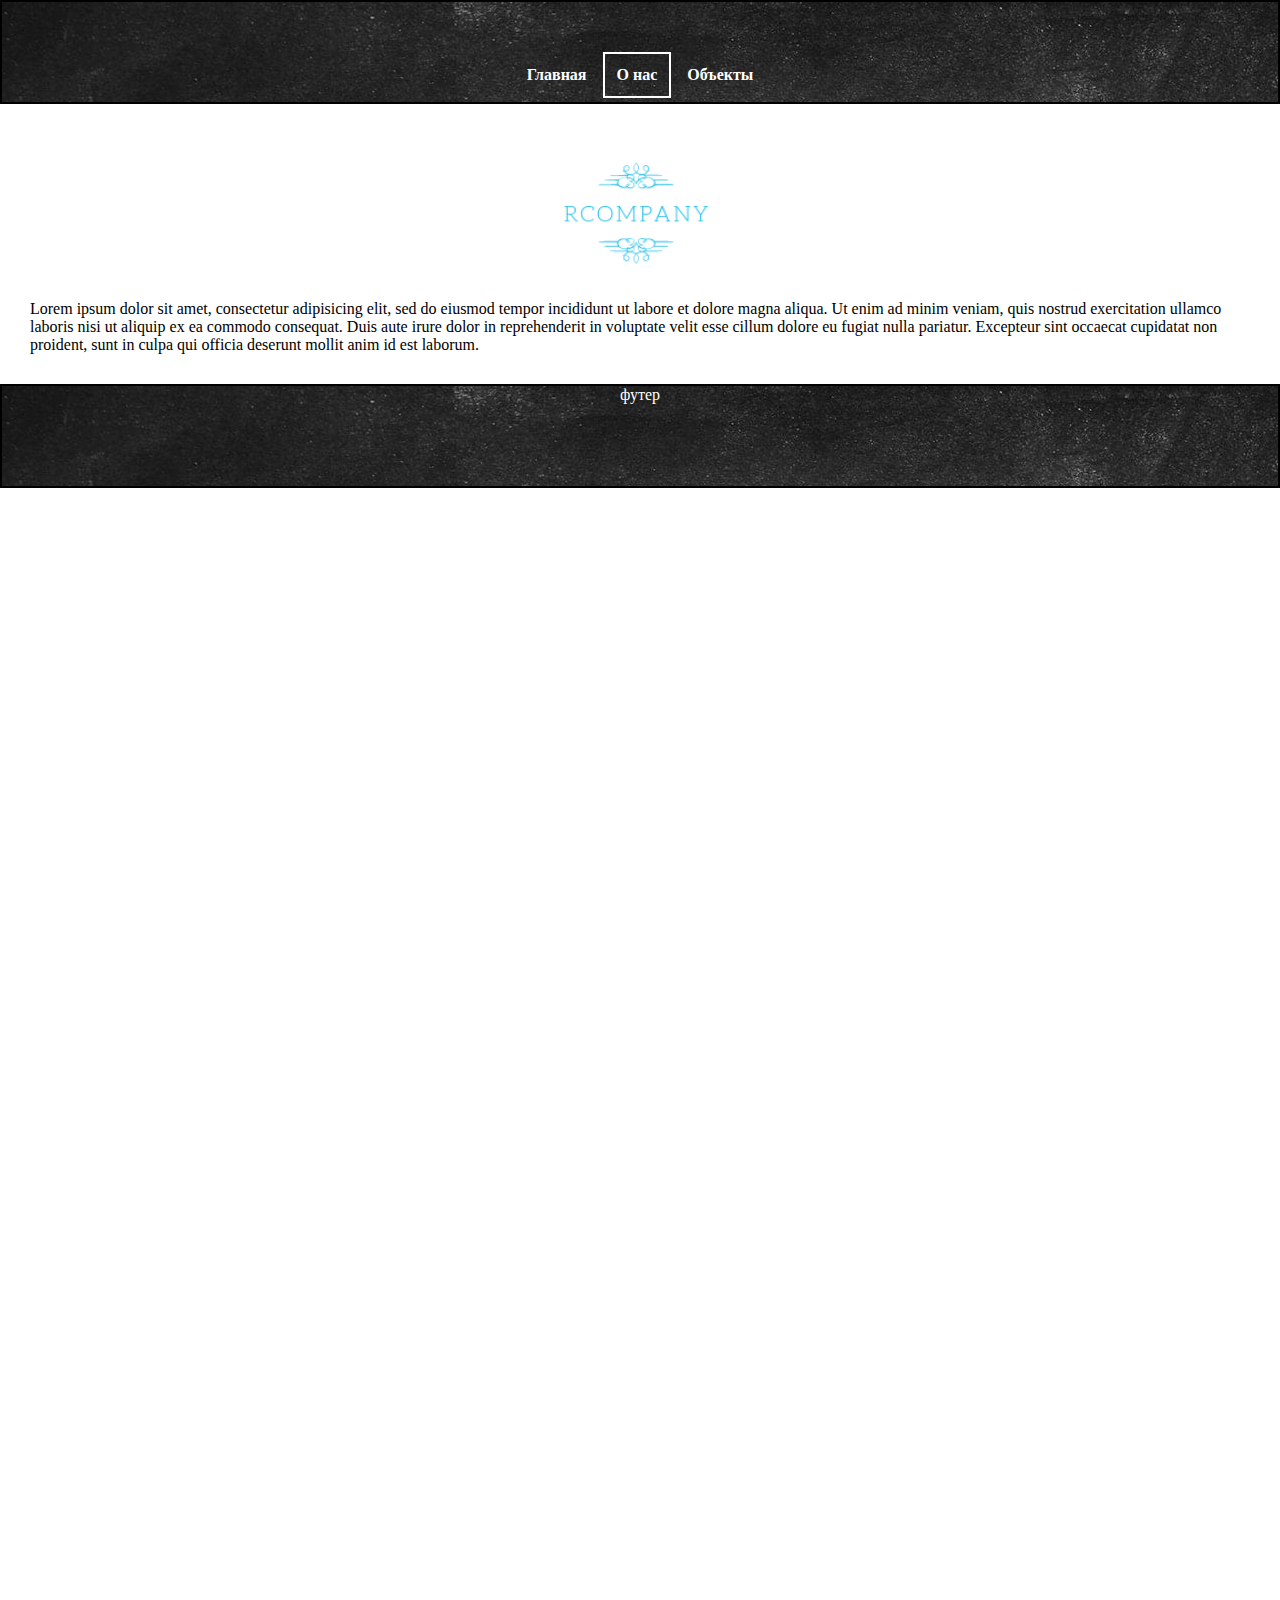
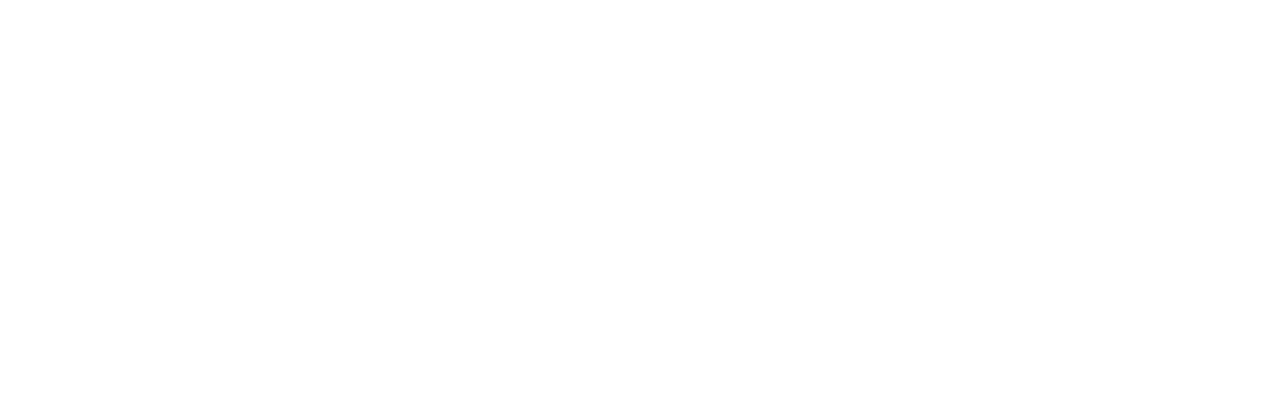
==== about.html @ 29898676 "test2" ====
<!DOCTYPE html>
<html lang="ru">
  <head>
    <meta charset="utf-8">
    <title>About</title>
    <meta name="website" content="html, css, web">
    <link rel="stylesheet" href="css/about.css">
  </head>
  <body>
    <div id="header" background="images/bg2.jpg">
          <ul id="nav">
            <li><b><a href="index.html">Главная</a></li>
            <li id="active">О нас</li>
            <li><a href="objects.html">Объекты</a></b></li>
          </ul>
    </div>

    <div id="main">
      <img src="images/logo.png" alt="logo">
      Lorem ipsum dolor sit amet, consectetur adipisicing elit, sed do eiusmod tempor incididunt ut labore et dolore magna aliqua. Ut enim ad minim veniam, quis nostrud exercitation ullamco laboris nisi ut aliquip ex ea commodo consequat. Duis aute irure dolor in reprehenderit in voluptate velit esse cillum dolore eu fugiat nulla pariatur. Excepteur sint occaecat cupidatat non proident, sunt in culpa qui officia deserunt mollit anim id est laborum.
    </div>

    <div id="footer" background="images/bg2.jpg">
      футер
    </div>
  </body>
</html>
---- css/about.css ----
*{
  margin: 0;
  padding: 0;
}

body{
  height: 2000px;
}

#header, #footer {
  background: #333;
  background-image: url(../images/bg2.jpg);
  color: #fff;
  border: 2.5px solid black;
  height: 100px;
  width: auto;
  text-align: center;
}

a{
  color: #fff;
  text-decoration: none;
}

#nav li{
  color: #fff;
  padding: 12px;
  margin-top: 50px;
  display: inline-block;
  cursor: pointer;
}

#nav li:hover {
  background-color: #555;
}

#active{
  border: 2px solid;
}

img{
  display: block;
  margin-left: auto;
  margin-right: auto;
  width: 30%;
}

#main {
  margin: 30px;
}
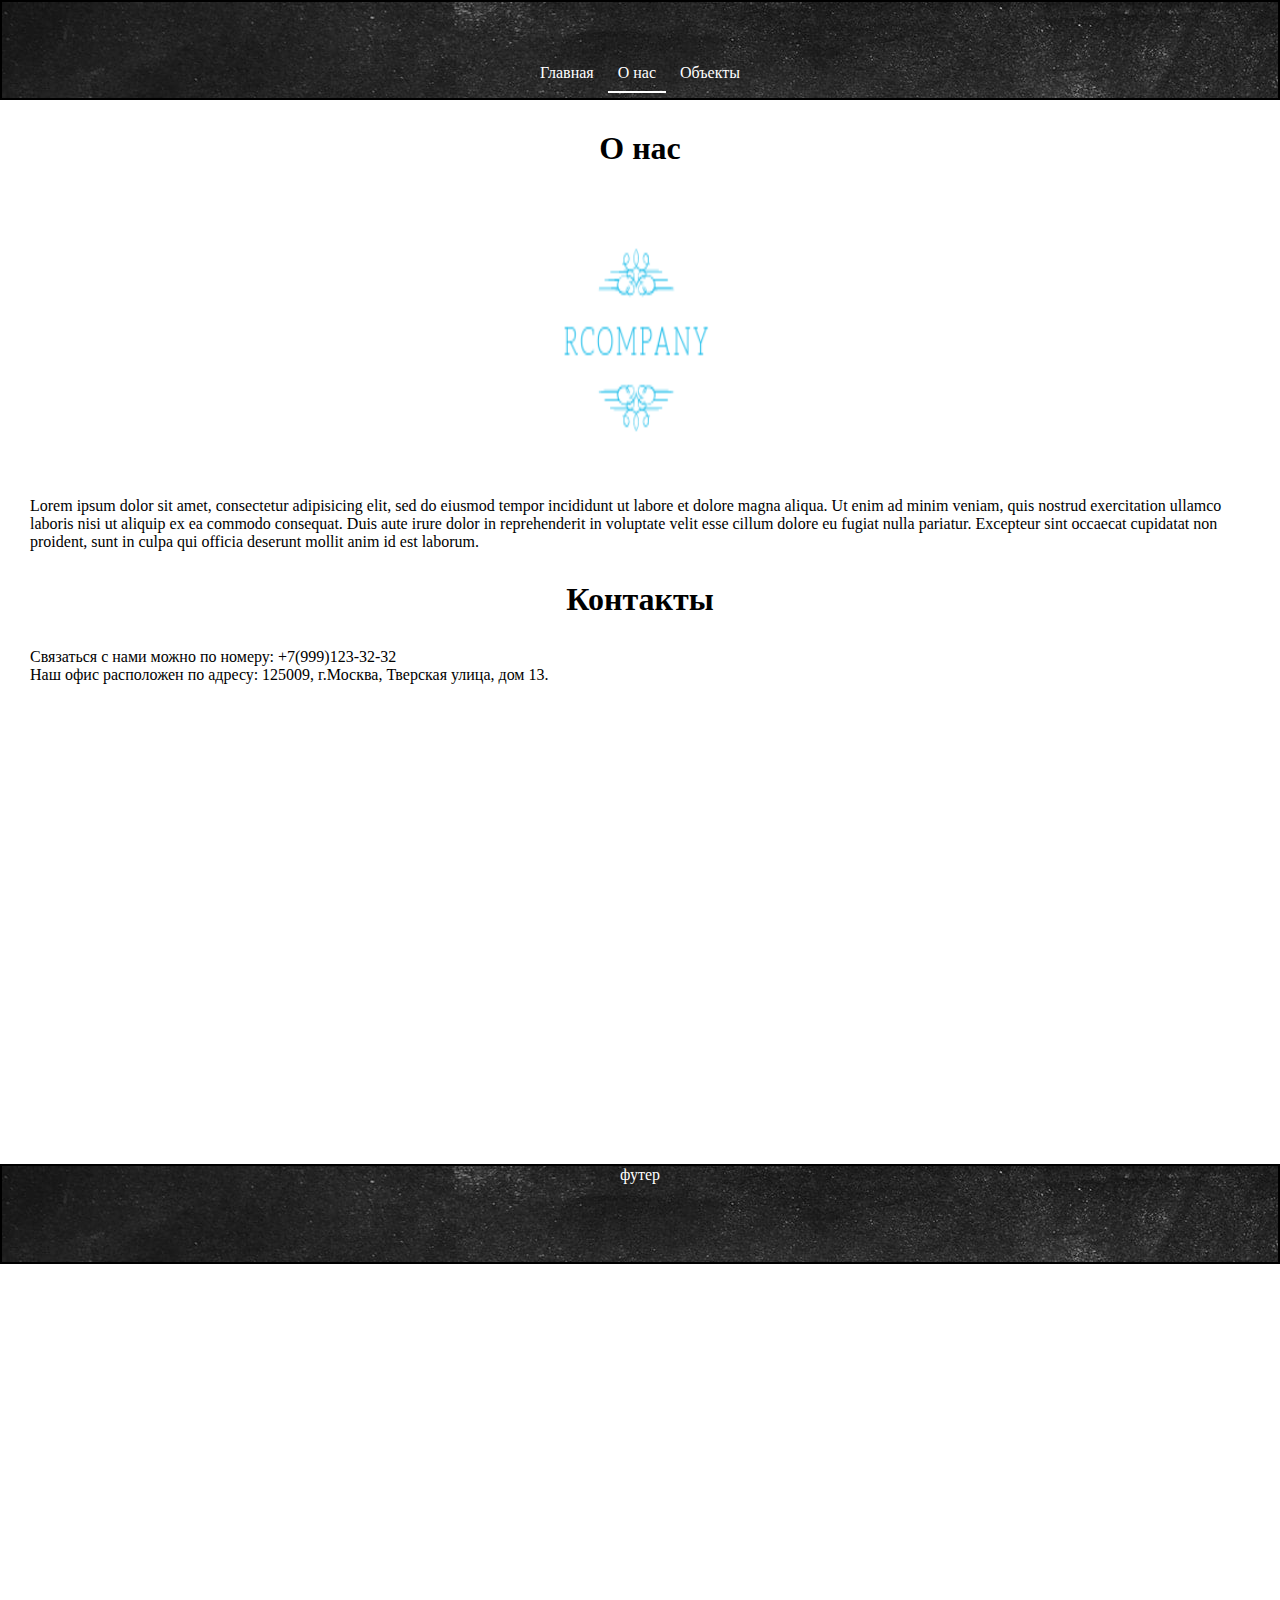
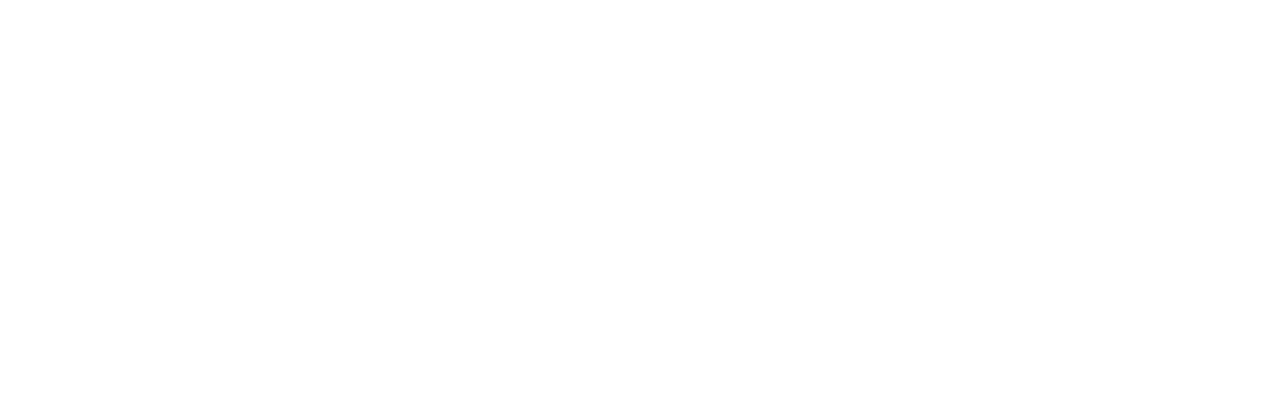
==== commit b2ef9b83: "#" ====
--- a/about.html
+++ b/about.html
@@ -4,21 +4,30 @@
     <meta charset="utf-8">
     <title>About</title>
     <meta name="website" content="html, css, web">
+    <link rel="stylesheet" href="css/index.css">
     <link rel="stylesheet" href="css/about.css">
   </head>
   <body>
     <div id="header" background="images/bg2.jpg">
-          <ul id="nav">
-            <li><b><a href="index.html">Главная</a></li>
-            <li id="active">О нас</li>
-            <li><a href="objects.html">Объекты</a></b></li>
-          </ul>
+      <nav>
+        <a href="index.html" target="_self">Главная</a>
+        <a id="active" href="#" target="_self">О нас</a>
+        <a href="objects.html" target="_self">Объекты</a>
+      </nav>
     </div>
-
+    <h1>О нас</h1>
     <div id="main">
       <img src="images/logo.png" alt="logo">
       Lorem ipsum dolor sit amet, consectetur adipisicing elit, sed do eiusmod tempor incididunt ut labore et dolore magna aliqua. Ut enim ad minim veniam, quis nostrud exercitation ullamco laboris nisi ut aliquip ex ea commodo consequat. Duis aute irure dolor in reprehenderit in voluptate velit esse cillum dolore eu fugiat nulla pariatur. Excepteur sint occaecat cupidatat non proident, sunt in culpa qui officia deserunt mollit anim id est laborum.
     </div>
+
+    <h1>Контакты</h1>
+    <div id="con">
+      Связаться с нами можно по номеру: +7(999)123-32-32 <br>
+      Наш офис расположен по адресу: 125009, г.Москва, Тверская улица, дом 13.
+    </div>
+
+    <iframe src="https://www.google.com/maps/embed?pb=!1m18!1m12!1m3!1d2244.8366949874207!2d37.60682295162188!3d55.7613389987054!2m3!1f0!2f0!3f0!3m2!1i1024!2i768!4f13.1!3m3!1m2!1s0x46b54a45cd4b9dcd%3A0xacc89efef5427c7e!2z0KLQstC10YDRgdC60LDRjyDRg9C7LiwgMTMsINCc0L7RgdC60LLQsCwgMTI1MDA5!5e0!3m2!1sru!2sru!4v1629746854112!5m2!1sru!2sru" width="600" height="450" style="border:0;" allowfullscreen="" loading="lazy"></iframe>
 
     <div id="footer" background="images/bg2.jpg">
       футер
--- a/css/index.css
+++ b/css/index.css
@@ -0,0 +1,73 @@
+*{
+  margin: 0;
+  padding: 0;
+}
+
+body{
+  height: 2000px;
+}
+
+#header, #footer {
+  background: #333;
+  background-image: url(../images/bg2.jpg);
+  color: #fff;
+  border: 2.5px solid black;
+  height: 100px;
+  width: auto;
+  text-align: center;
+}
+
+h1{
+  margin-top: 30px;
+  text-align: center;
+}
+
+* {
+  box-sizing: border-box;
+}
+
+.box {
+  float: left;
+  width: 33.33%;
+  padding: 50px;
+}
+
+.clearfix::after {
+  content: "";
+  clear: both;
+  display: table;
+}
+
+img{
+  display: block;
+  margin-left: auto;
+  margin-right: auto;
+  width: 100%;
+  height: 300px;
+}
+
+a:link, a:visited {
+  color: white;
+  padding: 10px;
+  text-align: center;
+  text-decoration: none;
+}
+
+a:hover, a:active {
+  background-color: #555;
+}
+
+nav{
+  padding: 12px;
+  margin-top: 50px;
+  display: inline-block;
+}
+
+#active{
+  border-bottom: 2px solid;
+}
+
+#main {
+  margin: 30px;
+  margin-top: 30px;
+}
--- a/css/about.css
+++ b/css/about.css
@@ -1,50 +1,10 @@
-*{
-  margin: 0;
-  padding: 0;
-}
-
-body{
-  height: 2000px;
-}
-
-#header, #footer {
-  background: #333;
-  background-image: url(../images/bg2.jpg);
-  color: #fff;
-  border: 2.5px solid black;
-  height: 100px;
-  width: auto;
-  text-align: center;
-}
-
-a{
-  color: #fff;
-  text-decoration: none;
-}
-
-#nav li{
-  color: #fff;
-  padding: 12px;
-  margin-top: 50px;
-  display: inline-block;
-  cursor: pointer;
-}
-
-#nav li:hover {
-  background-color: #555;
-}
-
-#active{
-  border: 2px solid;
-}
-
-img{
+img, iframe{
   display: block;
   margin-left: auto;
   margin-right: auto;
   width: 30%;
 }
 
-#main {
+#con{
   margin: 30px;
 }
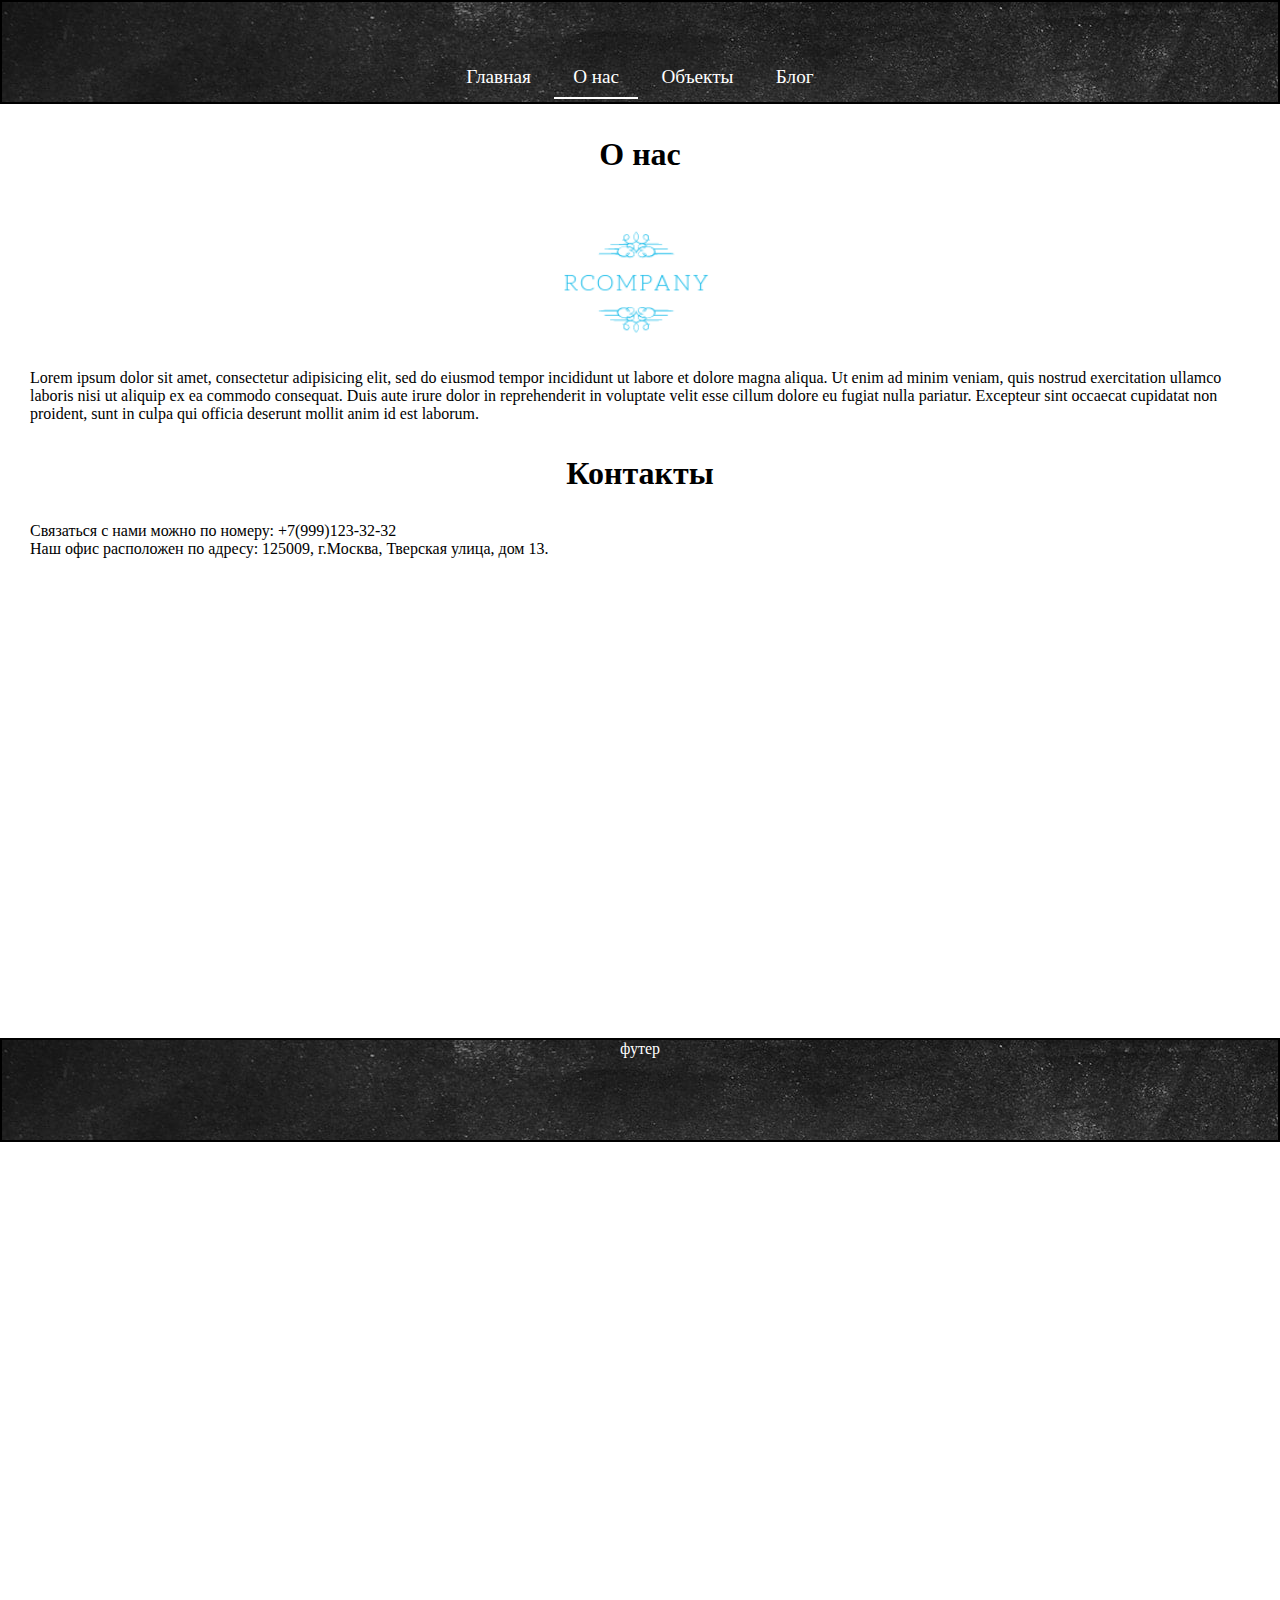
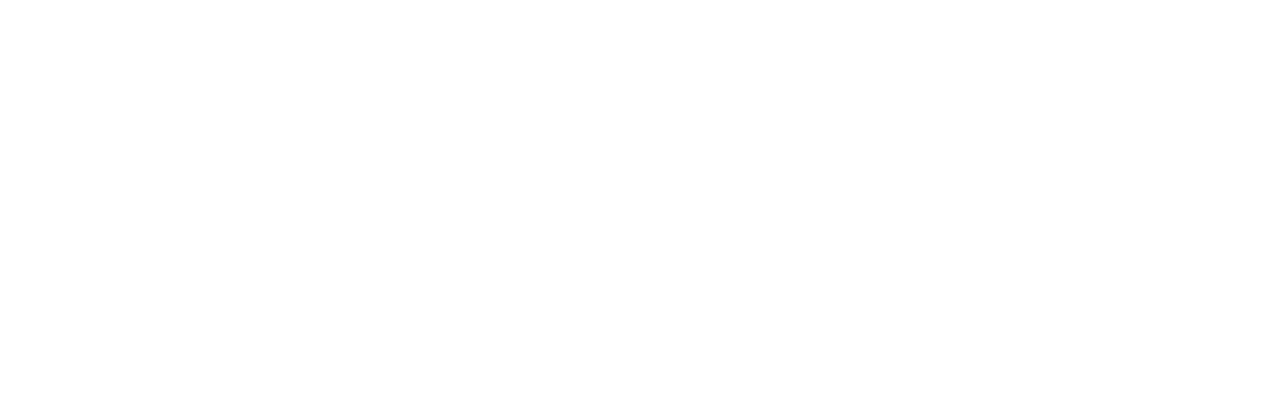
==== commit c708c76e: "blog" ====
--- a/about.html
+++ b/about.html
@@ -10,9 +10,10 @@
   <body>
     <div id="header" background="images/bg2.jpg">
       <nav>
-        <a href="index.html" target="_self">Главная</a>
-        <a id="active" href="#" target="_self">О нас</a>
-        <a href="objects.html" target="_self">Объекты</a>
+        <a class="navigation" href="main.html" target="_self">Главная</a>
+        <a id="active" class="navigation" href="#" target="_self">О нас</a>
+        <a class="navigation" href="objects.html" target="_self">Объекты</a>
+        <a class="navigation" href="blog.html" target="_self">Блог</a>
       </nav>
     </div>
     <h1>О нас</h1>
--- a/css/index.css
+++ b/css/index.css
@@ -17,49 +17,29 @@
   text-align: center;
 }
 
-h1{
-  margin-top: 30px;
+h1, h2{
+  margin-top: 1em;
   text-align: center;
 }
 
-* {
-  box-sizing: border-box;
+a.navigation{
+  font-size: 1.2em;
 }
 
-.box {
-  float: left;
-  width: 33.33%;
-  padding: 50px;
-}
-
-.clearfix::after {
-  content: "";
-  clear: both;
-  display: table;
-}
-
-img{
-  display: block;
-  margin-left: auto;
-  margin-right: auto;
-  width: 100%;
-  height: 300px;
-}
-
-a:link, a:visited {
+a.navigation:link, a.navigation:visited {
   color: white;
-  padding: 10px;
+  padding: 0.5em 1em;
   text-align: center;
   text-decoration: none;
 }
 
-a:hover, a:active {
+a.navigation:hover, a.navigation:active {
   background-color: #555;
+  border-bottom: 2px solid gray;
 }
 
 nav{
-  padding: 12px;
-  margin-top: 50px;
+  margin-top: 4em;
   display: inline-block;
 }
 
